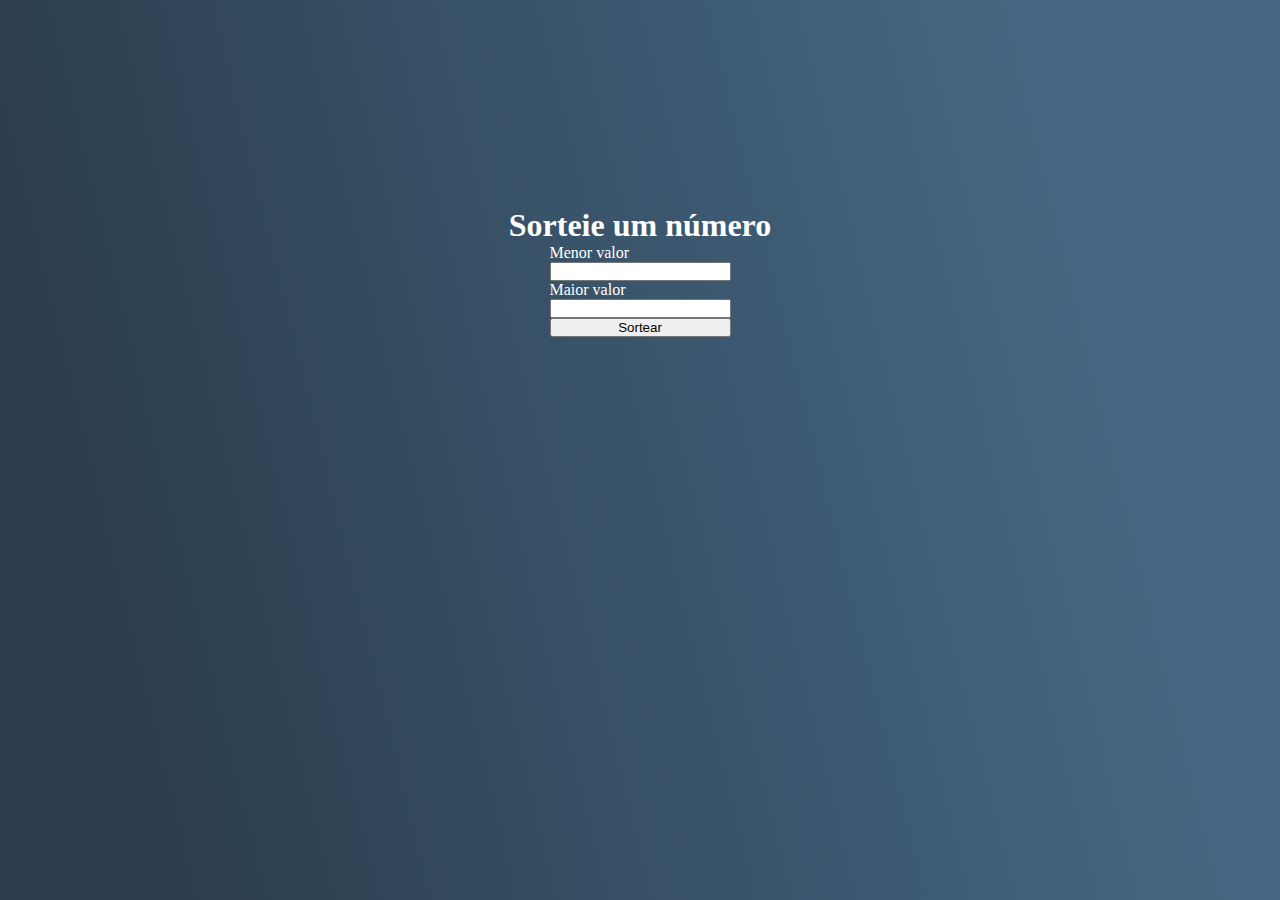
==== src/pages/index.html @ 15518e97 "styles" ====
<!DOCTYPE html>
<html lang="en">
<head>
    <meta charset="UTF-8">
    <meta http-equiv="X-UA-Compatible" content="IE=edge">
    <meta name="viewport" content="width=device-width, initial-scale=1.0">
    <link rel="shortcut icon" href="../assets/dados.png" type="image/x-png">
    <link rel="stylesheet" href="../styles/style.css">
    <title>Sorteador | Home</title>
</head>
<body>
    <div class="random-box">
        <h1>Sorteie um número</h1>
        <h1 class="random-num"></h1>
        <form action="" class="random-form">
            <label for="min-value">Menor valor</label>
            <input name="min-value" type="text" id="min-value" class="input-number" value="" required>
            <label for="max-value">Maior valor</label>
            <input name="max-value" type="text" id="max-value" class="input-number" value="" required>
            
            <button type="submit" id="raffle" >Sortear</button>
        </form>
        
    </div>
    <script src="../JavaScript/main.js"></script>
</body>
</html>
---- src/styles/style.css ----
*{
    padding: 0;
    margin: 0;
    box-sizing: border-box;
}

html{
    background-image: linear-gradient( 76.3deg,  rgba(44,62,78,1) 12.6%, rgba(69,103,131,1) 82.8% );
}

button{
    cursor: pointer;
}

h1{
    color: #ffff;
}

label{
    color: #ffff;
}

.random-box{
    display: flex;
    align-items: center;
    flex-direction: column;
    justify-content: center;
   width: 100vw;
   height: 100vh; 
}

.random-form{
    display: flex;
    flex-direction: column;

    height: 50%;
}
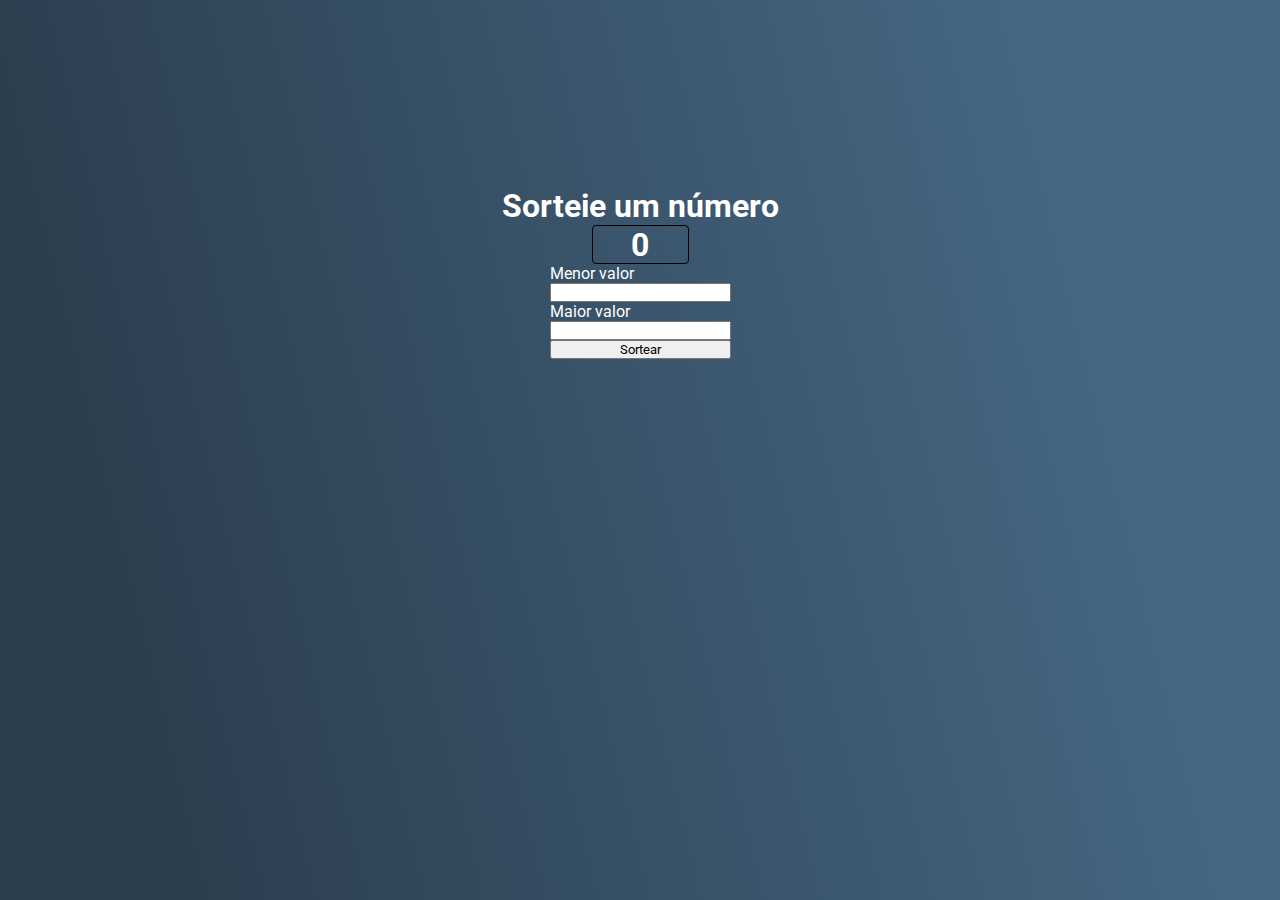
==== commit 5e791df6: "style" ====
--- a/src/pages/index.html
+++ b/src/pages/index.html
@@ -1,27 +1,46 @@
 <!DOCTYPE html>
 <html lang="en">
-<head>
-    <meta charset="UTF-8">
-    <meta http-equiv="X-UA-Compatible" content="IE=edge">
-    <meta name="viewport" content="width=device-width, initial-scale=1.0">
-    <link rel="shortcut icon" href="../assets/dados.png" type="image/x-png">
-    <link rel="stylesheet" href="../styles/style.css">
+  <head>
+    <meta charset="UTF-8" />
+    <meta http-equiv="X-UA-Compatible" content="IE=edge" />
+    <meta name="viewport" content="width=device-width, initial-scale=1.0" />
+    <link rel="shortcut icon" href="../assets/dados.png" type="image/x-png" />
+    <link rel="stylesheet" href="../styles/style.css" />
+    <link rel="preconnect" href="https://fonts.googleapis.com" />
+    <link rel="preconnect" href="https://fonts.gstatic.com" crossorigin />
+    <link
+      href="https://fonts.googleapis.com/css2?family=Roboto:wght@500&display=swap"
+      rel="stylesheet"
+    />
     <title>Sorteador | Home</title>
-</head>
-<body>
+  </head>
+  <body>
     <div class="random-box">
-        <h1>Sorteie um número</h1>
-        <h1 class="random-num"></h1>
-        <form action="" class="random-form">
-            <label for="min-value">Menor valor</label>
-            <input name="min-value" type="text" id="min-value" class="input-number" value="" required>
-            <label for="max-value">Maior valor</label>
-            <input name="max-value" type="text" id="max-value" class="input-number" value="" required>
-            
-            <button type="submit" id="raffle" >Sortear</button>
-        </form>
-        
+      <h1>Sorteie um número</h1>
+      <h1 class="random-num">0</h1>
+      <form action="" class="random-form">
+        <label for="min-value">Menor valor</label>
+        <input
+          name="min-value"
+          type="text"
+          id="min-value"
+          class="input-number"
+          value=""
+          required
+        />
+        <label for="max-value">Maior valor</label>
+        <input
+          name="max-value"
+          type="text"
+          id="max-value"
+          class="input-number"
+          value=""
+          required
+        />
+
+        <button type="submit" id="raffle">Sortear</button>
+      </form>
     </div>
     <script src="../JavaScript/main.js"></script>
-</body>
-</html>+  </body>
+</html>
--- a/src/styles/style.css
+++ b/src/styles/style.css
@@ -2,6 +2,7 @@
     padding: 0;
     margin: 0;
     box-sizing: border-box;
+    font-family: 'Roboto', sans-serif;
 }
 
 html{
@@ -34,4 +35,12 @@
     flex-direction: column;
 
     height: 50%;
+}
+
+.random-num{
+    text-align: center;
+    border: solid 1px black;
+    border-radius: 4px;
+    width: 97px;
+    height: 39px;
 }